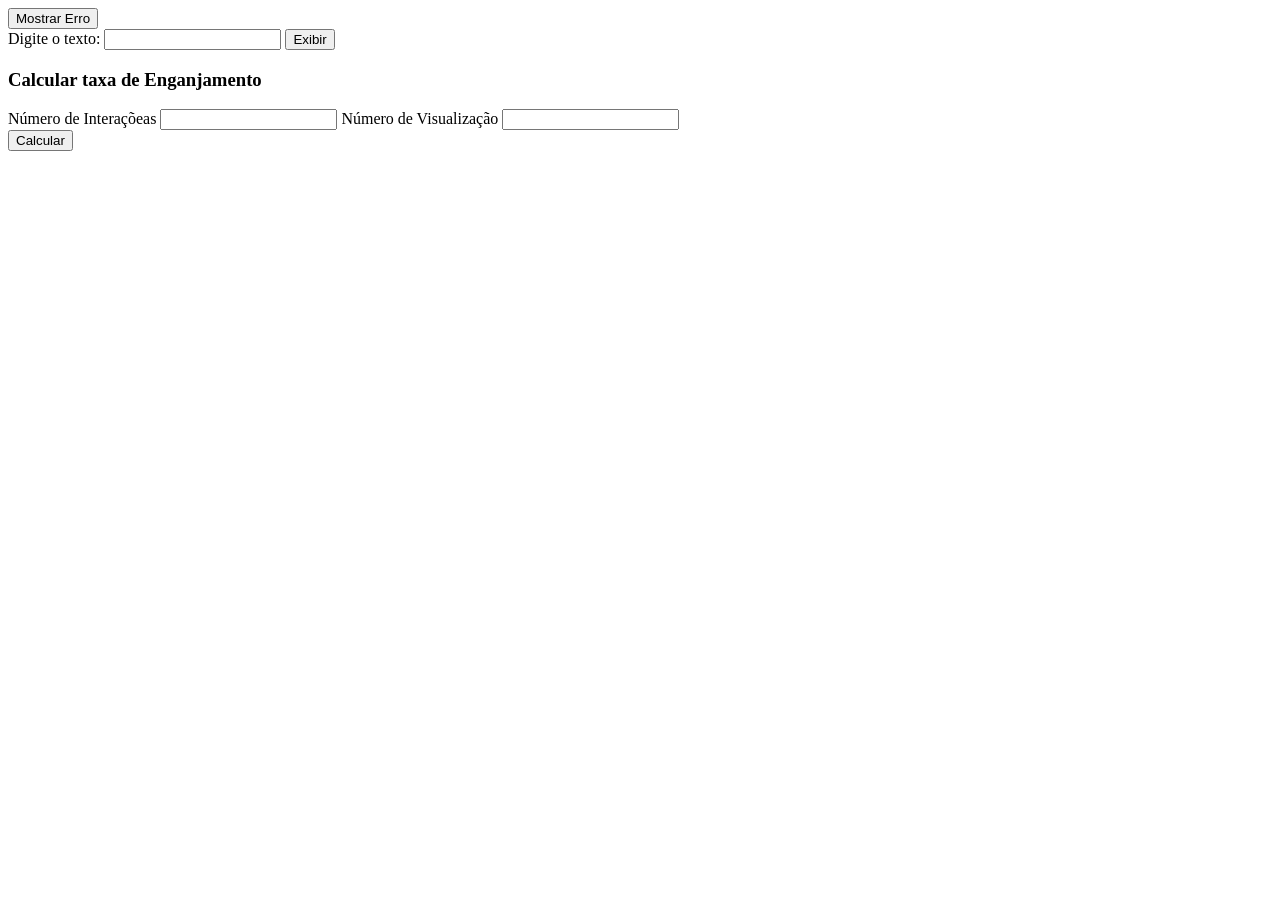
==== Atividade 05/index.html @ 704bb5df "Primeira parte da AT04 Q1 a Q3" ====
<!DOCTYPE html>
<html lang="en">
<head>
    <meta charset="UTF-8">
    <meta name="viewport" content="width=device-width, initial-scale=1.0">
    <title>Document</title>
    <script src = "scripts.js" defer></script>
    <link rel="stylesheet" href="style.css">
</head>

<body>
    <div id="mensagemErro" class="oculto"></div>
    
    <button id="botaoErro">Mostrar Erro</button>
    <br>

    <label for="caixaDeTexto">Digite o texto:</label>
    <input type="text" id="caixaDeTexto">
    <button id="botaoExibir">Exibir</button>
    <div id="conteudo"></div>

    <h3>Calcular taxa de Enganjamento</h3>
    <label for="qtdInteracoes">Número de Interaçõeas</label>
    <input type="number" id="qtdInteracoes">

    <label for="qtdVisualizacao">Número de Visualização</label>
    <input type="number" id="qtdVisualizacao">
    <div id="resultadoPor"></div>
    <button id="botaoCalcular">Calcular</button>
    
</body>
</html>
---- Atividade 05/style.css ----
.oculto {
    display: none;
}

#mensagemErro {
    min-width: 250px; /* Set a default minimum width */
    margin-left: -125px; /* Divide value of min-width by 2 */
    background-color: #333; /* Black background color */
    color: #fff; /* White text color */
    text-align: center; /* Centered text */
    border-radius: 2px; /* Rounded borders */
    padding: 16px; /* Padding */
    position: fixed; /* Sit on top of the screen */
    z-index: 1; /* Add a z-index if needed */
    left: 50%; /* Center the snackbar */
    bottom: 30px;
}
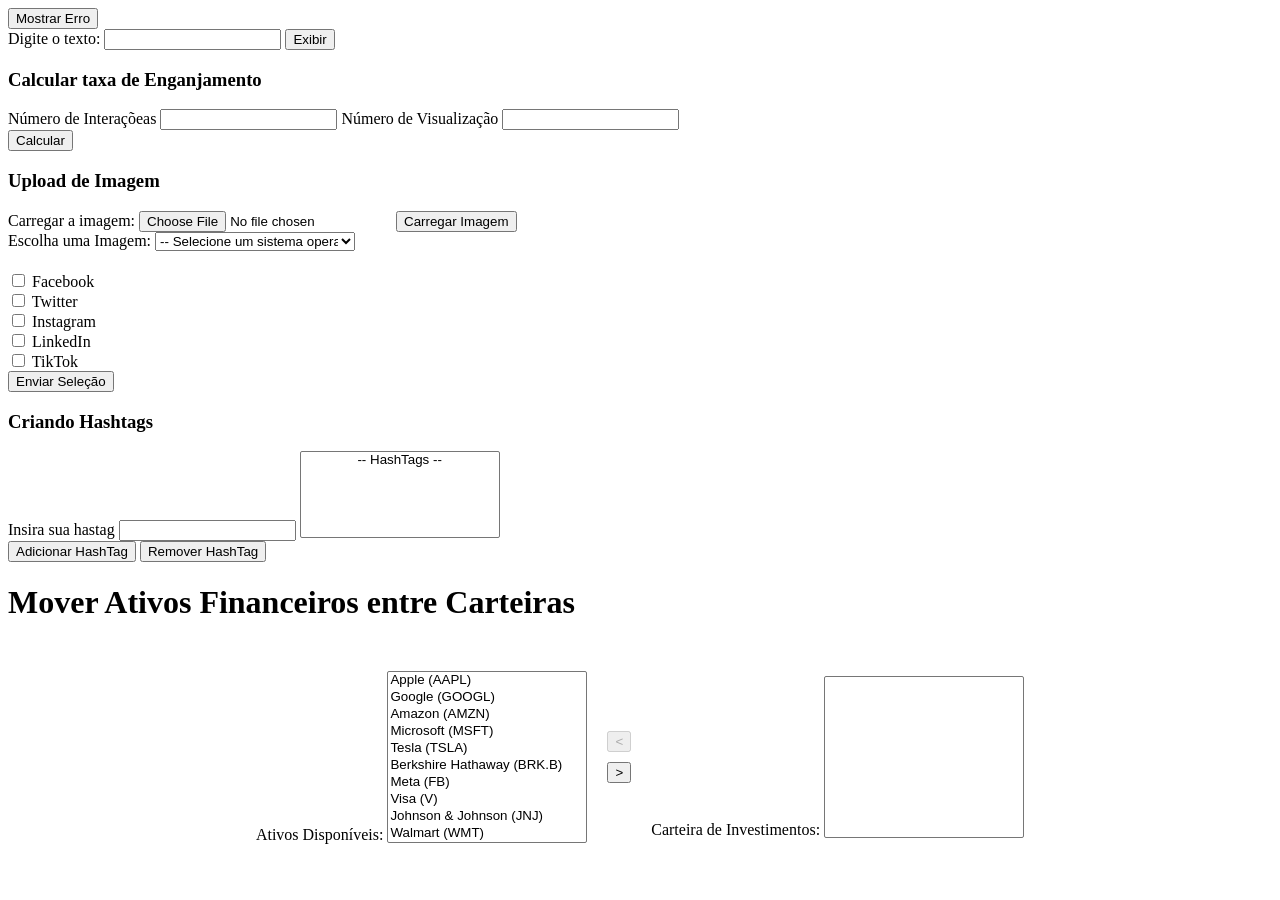
==== commit 1a054405: "Finalizando a AT05 - Q4 a Q11" ====
--- a/Atividade 05/index.html
+++ b/Atividade 05/index.html
@@ -28,5 +28,86 @@
     <div id="resultadoPor"></div>
     <button id="botaoCalcular">Calcular</button>
     
+    <h3>Upload de Imagem</h3>
+    <label for="uploadImagem">Carregar a imagem:</label>
+    <input type="file" id="uploadImagem" accept="image/*">
+    <button id="botaoCarregar">Carregar Imagem</button>
+    <div id="resultado"></div>
+
+    <label for="seletorImagens">Escolha uma Imagem:</label>
+    <select name="" id="seletorImagens">
+        <option value="">-- Selecione um sistema operacional --</option>
+        <option value="https://i.ytimg.com/vi/PmvG1MC6H3o/maxresdefault.jpg">Linux</option>
+        <option value="https://sm.ign.com/ign_br/screenshot/default/windows-11_yyj3.jpg">Windows</option>
+        <option value="https://files.tecnoblog.net/wp-content/uploads/2025/04/Capa-TBR-MacOS.png">MacOS</option>
+    </select>
+
+    <div id="resultadoImagem" style="margin-top: 20px;"></div>
+
+    <div>
+        <input type="checkbox" id="facebook" name="redesSociais" value="Facebook">
+        <label for="facebook">Facebook</label>
+    </div>
+
+    <div>
+        <input type="checkbox" id="twitter" name="redesSociais" value="Twitter">
+        <label for="twitter">Twitter</label>
+    </div>
+
+    <div>
+        <input type="checkbox" id="instagram" name="redesSociais" value="Instagram">
+        <label for="instagram">Instagram</label>
+    </div>
+
+    <div>
+        <input type="checkbox" id="linkedin" name="redesSociais" value="LinkedIn">
+        <label for="linkedin">LinkedIn</label>
+    </div>
+
+    <div>
+        <input type="checkbox" id="tiktok" name="redesSociais" value="TikTok">
+        <label for="tiktok">TikTok</label>
+    </div>
+
+    <div id="redesSelecionadas"></div>
+    <button type="button" id="enviarBtn">Enviar Seleção</button>
+
+    <h3>Criando Hashtags</h3>
+    <label for="hashtagUser">Insira sua hastag</label>
+    <input type="text" id="hashtagUser">
+    
+    <select name="" id="hashtagCriadas" size="5" multiple>
+        <option value="" id="hashtagPrinc">-- HashTags --</option>
+    </select>
+    <br>
+    <button id="botaoAdicionar">Adicionar HashTag</button>
+    <button id="botaoRemover">Remover HashTag</button>
+
+    <h1>Mover Ativos Financeiros entre Carteiras</h1>
+    <div class="container">
+        <div>
+            <label for="ativosDisponiveis">Ativos Disponíveis:</label>
+            <select id="ativosDisponiveis" size="10" multiple>
+            <option value="AAPL">Apple (AAPL)</option>
+            <option value="GOOGL">Google (GOOGL)</option>
+            <option value="AMZN">Amazon (AMZN)</option>
+            <option value="MSFT">Microsoft (MSFT)</option>
+            <option value="TSLA">Tesla (TSLA)</option>
+            <option value="BRK.B">Berkshire Hathaway (BRK.B)</option>
+            <option value="FB">Meta (FB)</option>
+            <option value="V">Visa (V)</option>
+            <option value="JNJ">Johnson & Johnson (JNJ)</option>
+            <option value="WMT">Walmart (WMT)</option>
+            </select>
+        </div>
+        <div class="buttons">
+            <button id="moverParaEsquerdaBtn">&lt;</button>
+            <button id="moverParaDireitaBtn">&gt;</button>
+        </div>
+        <div>
+            <label for="carteiraInvestimentos">Carteira de Investimentos:</label>
+            <select id="carteiraInvestimentos" size="10" multiple></select>
+        </div>
+    </div>
 </body>
 </html>
--- a/Atividade 05/style.css
+++ b/Atividade 05/style.css
@@ -14,4 +14,26 @@
     z-index: 1; /* Add a z-index if needed */
     left: 50%; /* Center the snackbar */
     bottom: 30px;
+}
+
+.container {
+    display: flex;
+    align-items: center;
+    gap: 20px;
+    justify-content: center;
+    margin-top: 50px;
+}
+
+.buttons {
+    display: flex;
+    flex-direction: column;
+    gap: 10px;
+}
+
+select {
+    width: 200px;
+}
+
+#hashtagPrinc{
+    text-align: center;
 }
